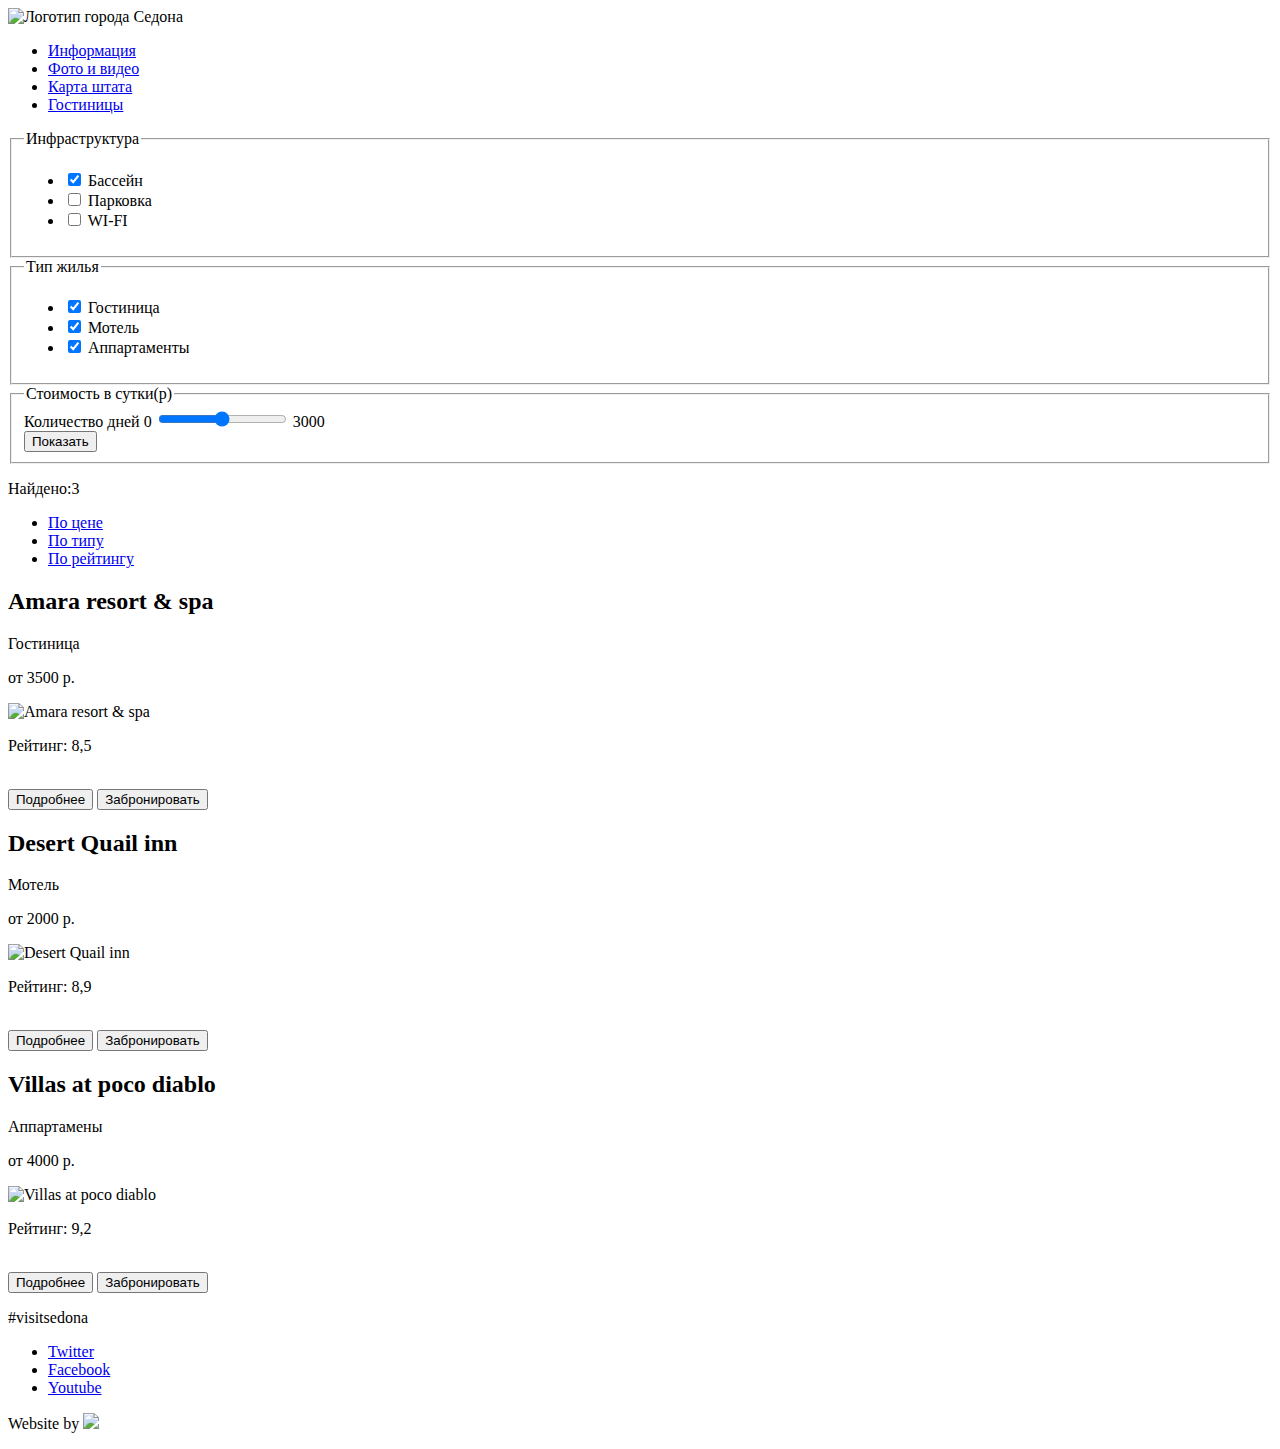
==== catalog.html @ aa918336 "Сделал)" ====
<!DOCTYPE html>
<html lang="ru">
  <head>
    <meta charset="utf-8">
    <title>Поиск жилья в Седоне</title>
  </head>
  <body>
    <header class="main-header">
      <nav class="main-navigation">
        <a class="main-header-logo">
          <img src="img/index-logo.svg" width="115" height="55" alt="Логотип города Седона">
        </a>
        <ul class="site-navigation">
          <li><a href="info.html">Информация</a></li>
          <li><a href="photos_and_videos.html">Фото и видео</a></li>
          <li><a href="state-map">Карта штата</a></li>
          <li><a href="hotels.html">Гостиницы</a></li>          
        </ul>
      </nav>
    </header>
    <main class="container">
       <section class="search-details">          
            <fieldset>
              <legend>Инфраструктура</legend>
                 <form class="filter" method="get" action="https://echo.htmlacademy.ru">
                   <ul>
                      <li class="filter-option">
                      <input type="checkbox" name="Pool" checked>
                      Бассейн
                      </li>

                      <li class="filter-option">
                      <input type="checkbox" name="Parking">
                      Парковка
                      </li>

                      <li class="filter-option">
                      <input type="checkbox" name="Wi-Fi">
                      WI-FI
                      </li>                 
                   </ul> 
                 </form>
            </fieldset>

            <fieldset>
              <legend>Тип жилья</legend>
                 <form class="filter" method="get" action="https://echo.htmlacademy.ru">
                   <ul>
                      <li class="filter-option">
                      <input type="checkbox" name="Hotel" checked>
                      Гостиница
                      </li>

                      <li class="filter-option">
                      <input type="checkbox" name="Motel" checked>
                      Мотель
                      </li>

                      <li class="filter-option">
                      <input type="checkbox" name="Apartment" checked>
                      Аппартаменты
                      </li>                 
                   </ul>
                 </form> 
            </fieldset>

            <fieldset>
              <legend>Стоимость в сутки(р)</legend>                                  
                 <label for="preis-day">Количество дней</label>
                    0 <input type="range" id="preis-day" name="preis-day" min="0" max="3000" step="1"> 3000
                      <br>
                      <input type="submit" value="Показать">
            </fieldset>
        </section>

        <section class="results-sorting">
            <div class="total">
               <p>Найдено:3</p>  <!-- не знаю как вывести результат сюда-->
            </div>

            <ul class="type-sorting">
               <li><a href="#">По цене</a></li>
               <li><a href="#">По типу</a></li>
               <li><a href="#">По рейтингу</a></li>               
            </ul>
        </section>

        <section class="results">
            <div>
              <h2>Amara resort & spa</h2>
              <p>Гостиница</p>
              <p>от 3500 р.</p>
              <img src="img/results-amara.png" width="105" height="70" alt="Amara resort & spa">
              <p class="rated">Рейтинг: 8,5</p>
              <br>              
              <input type="submit" name="details-btn" value="Подробнее">
              <input type="submit" name="book-btn" value="Забронировать">
            </div>

            <div>
              <h2>Desert Quail inn</h2>
              <p>Мотель</p>
              <p>от 2000 р.</p>
              <img src="img/results-desert.png" width="105" height="70" alt="Desert Quail inn">
              <p class="rated">Рейтинг: 8,9</p>
              <br>              
              <input type="submit" name="details-btn" value="Подробнее">
              <input type="submit" name="book-btn" value="Забронировать">
            </div>

            <div>
              <h2>Villas at poco diablo</h2>
              <p>Аппартамены</p>
              <p>от 4000 р.</p>
              <img src="img/results-poco_diablo.png" width="105" height="70" alt="Villas at poco diablo">
              <p class="rated">Рейтинг: 9,2</p>
              <br>              
              <input type="submit" name="details-btn" value="Подробнее">
              <input type="submit" name="book-btn" value="Забронировать">
            </div>
        </section>     
    </main>

    <footer class="main-footer">
       <p class="footer-tag">
        #visitsedona
       </p>
        <div class="footer-social">        
          <ul>
            <li><a class="social-button" href="#">Twitter</a></li>
            <li><a class="social-button" href="#">Facebook</a></li>
            <li><a class="social-button" href="#">Youtube</a></li>
          </ul>
       </div>
       <p class="footer-copyright">
        Website by        
        <a class="button" href="https://htmlacademy.ru"><img src="img/footer-studio.png"></a>
       </p>
    </footer>
  </body>
</html>
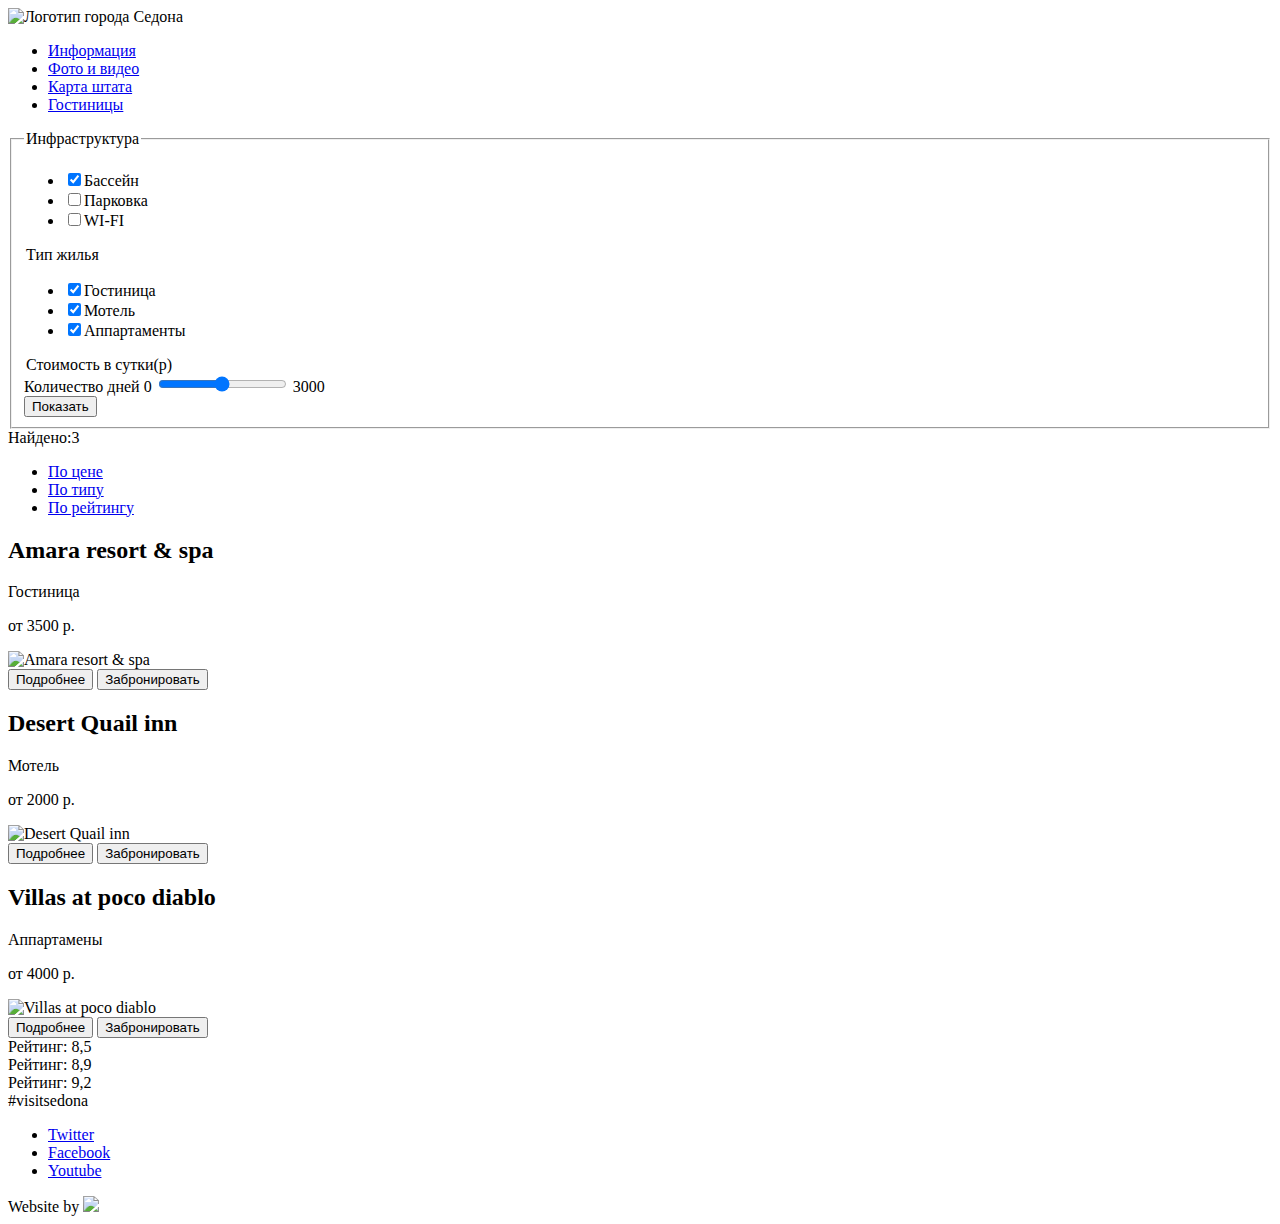
==== commit a8834791: "чуть-чуть коррекции" ====
--- a/catalog.html
+++ b/catalog.html
@@ -20,62 +20,49 @@
     </header>
     <main class="container">
        <section class="search-details">          
-            <fieldset>
-              <legend>Инфраструктура</legend>
-                 <form class="filter" method="get" action="https://echo.htmlacademy.ru">
+            <form class="filter" method="get" action="https://echo.htmlacademy.ru">
+               <fieldset>
+                 <legend>Инфраструктура</legend>                 
                    <ul>
                       <li class="filter-option">
-                      <input type="checkbox" name="Pool" checked>
-                      Бассейн
+                      <input type="checkbox" name="Pool" checked><label>Бассейн</label>                                      
+                      </li>
+
+                      <li class="filter-option">                      
+                      <input type="checkbox" name="Parking"><label>Парковка </label>                                     
+                      </li>
+
+                      <li class="filter-option">                      
+                      <input type="checkbox" name="Wi-Fi"><label>WI-FI</label>                                           
+                      </li>                 
+                   </ul>                
+                           
+                 <legend>Тип жилья</legend>                 
+                   <ul>
+                      <li class="filter-option">
+                      <input type="checkbox" name="Hotel" checked><label>Гостиница</label>                      
                       </li>
 
                       <li class="filter-option">
-                      <input type="checkbox" name="Parking">
-                      Парковка
+                      <input type="checkbox" name="Motel" checked><label>Мотель</label>                      
                       </li>
 
                       <li class="filter-option">
-                      <input type="checkbox" name="Wi-Fi">
-                      WI-FI
+                      <input type="checkbox" name="Apartment" checked><label>Аппартаменты</label>                      
                       </li>                 
-                   </ul> 
-                 </form>
-            </fieldset>
-
-            <fieldset>
-              <legend>Тип жилья</legend>
-                 <form class="filter" method="get" action="https://echo.htmlacademy.ru">
-                   <ul>
-                      <li class="filter-option">
-                      <input type="checkbox" name="Hotel" checked>
-                      Гостиница
-                      </li>
-
-                      <li class="filter-option">
-                      <input type="checkbox" name="Motel" checked>
-                      Мотель
-                      </li>
-
-                      <li class="filter-option">
-                      <input type="checkbox" name="Apartment" checked>
-                      Аппартаменты
-                      </li>                 
-                   </ul>
-                 </form> 
-            </fieldset>
-
-            <fieldset>
-              <legend>Стоимость в сутки(р)</legend>                                  
-                 <label for="preis-day">Количество дней</label>
+                   </ul>                 
+               
+                 <legend>Стоимость в сутки(р)</legend>                                  
+                   <label for="preis-day">Количество дней</label>
                     0 <input type="range" id="preis-day" name="preis-day" min="0" max="3000" step="1"> 3000
                       <br>
                       <input type="submit" value="Показать">
-            </fieldset>
+               </fieldset>
         </section>
 
         <section class="results-sorting">
             <div class="total">
-               <p>Найдено:3</p>  <!-- не знаю как вывести результат сюда-->
+               Найдено:3 
             </div>
 
             <ul class="type-sorting">
@@ -86,56 +73,62 @@
         </section>
 
         <section class="results">
-            <div>
+            <div class="hotels">
               <h2>Amara resort & spa</h2>
               <p>Гостиница</p>
               <p>от 3500 р.</p>
-              <img src="img/results-amara.png" width="105" height="70" alt="Amara resort & spa">
-              <p class="rated">Рейтинг: 8,5</p>
-              <br>              
+              <img src="img/results-amara.png" width="105" height="70" alt="Amara resort & spa">              
+              <br> 
+
+            <form class="filter" method="get" action="https://echo.htmlacademy.ru">            
               <input type="submit" name="details-btn" value="Подробнее">
               <input type="submit" name="book-btn" value="Забронировать">
             </div>
 
-            <div>
+            <div class="hotels">
               <h2>Desert Quail inn</h2>
               <p>Мотель</p>
               <p>от 2000 р.</p>
-              <img src="img/results-desert.png" width="105" height="70" alt="Desert Quail inn">
-              <p class="rated">Рейтинг: 8,9</p>
-              <br>              
+              <img src="img/results-desert.png" width="105" height="70" alt="Desert Quail inn">              
+              <br> 
+
+            <form class="filter" method="get" action="https://echo.htmlacademy.ru">             
               <input type="submit" name="details-btn" value="Подробнее">
               <input type="submit" name="book-btn" value="Забронировать">
             </div>
 
-            <div>
+            <div class="hotels">
               <h2>Villas at poco diablo</h2>
               <p>Аппартамены</p>
               <p>от 4000 р.</p>
-              <img src="img/results-poco_diablo.png" width="105" height="70" alt="Villas at poco diablo">
-              <p class="rated">Рейтинг: 9,2</p>
-              <br>              
+              <img src="img/results-poco_diablo.png" width="105" height="70" alt="Villas at poco diablo">              
+              <br>
+
+            <form class="filter" method="get" action="https://echo.htmlacademy.ru">              
               <input type="submit" name="details-btn" value="Подробнее">
               <input type="submit" name="book-btn" value="Забронировать">
             </div>
-        </section>     
+        </section> 
+
+        <section class="rating">
+            <div class="rated">Рейтинг: 8,5</div>  
+            <div class="rated">Рейтинг: 8,9</div>
+            <div class="rated">Рейтинг: 9,2</div>
     </main>
 
     <footer class="main-footer">
-       <p class="footer-tag">
-        #visitsedona
-       </p>
-        <div class="footer-social">        
-          <ul>
-            <li><a class="social-button" href="#">Twitter</a></li>
-            <li><a class="social-button" href="#">Facebook</a></li>
-            <li><a class="social-button" href="#">Youtube</a></li>
-          </ul>
-       </div>
-       <p class="footer-copyright">
-        Website by        
-        <a class="button" href="https://htmlacademy.ru"><img src="img/footer-studio.png"></a>
-       </p>
+       <div class="footer-tag">#visitsedona</div>        
+         <div class="footer-social">        
+           <ul>
+             <li><a class="social-button" href="#">Twitter</a></li>
+             <li><a class="social-button" href="#">Facebook</a></li>
+             <li><a class="social-button" href="#">Youtube</a></li>
+           </ul>
+         </div>
+         <div class="footer-copyright">
+            Website by        
+            <a class="button" href="https://htmlacademy.ru"><img src="img/footer-studio.png"></a>
+         </div>
     </footer>
   </body>
 </html>  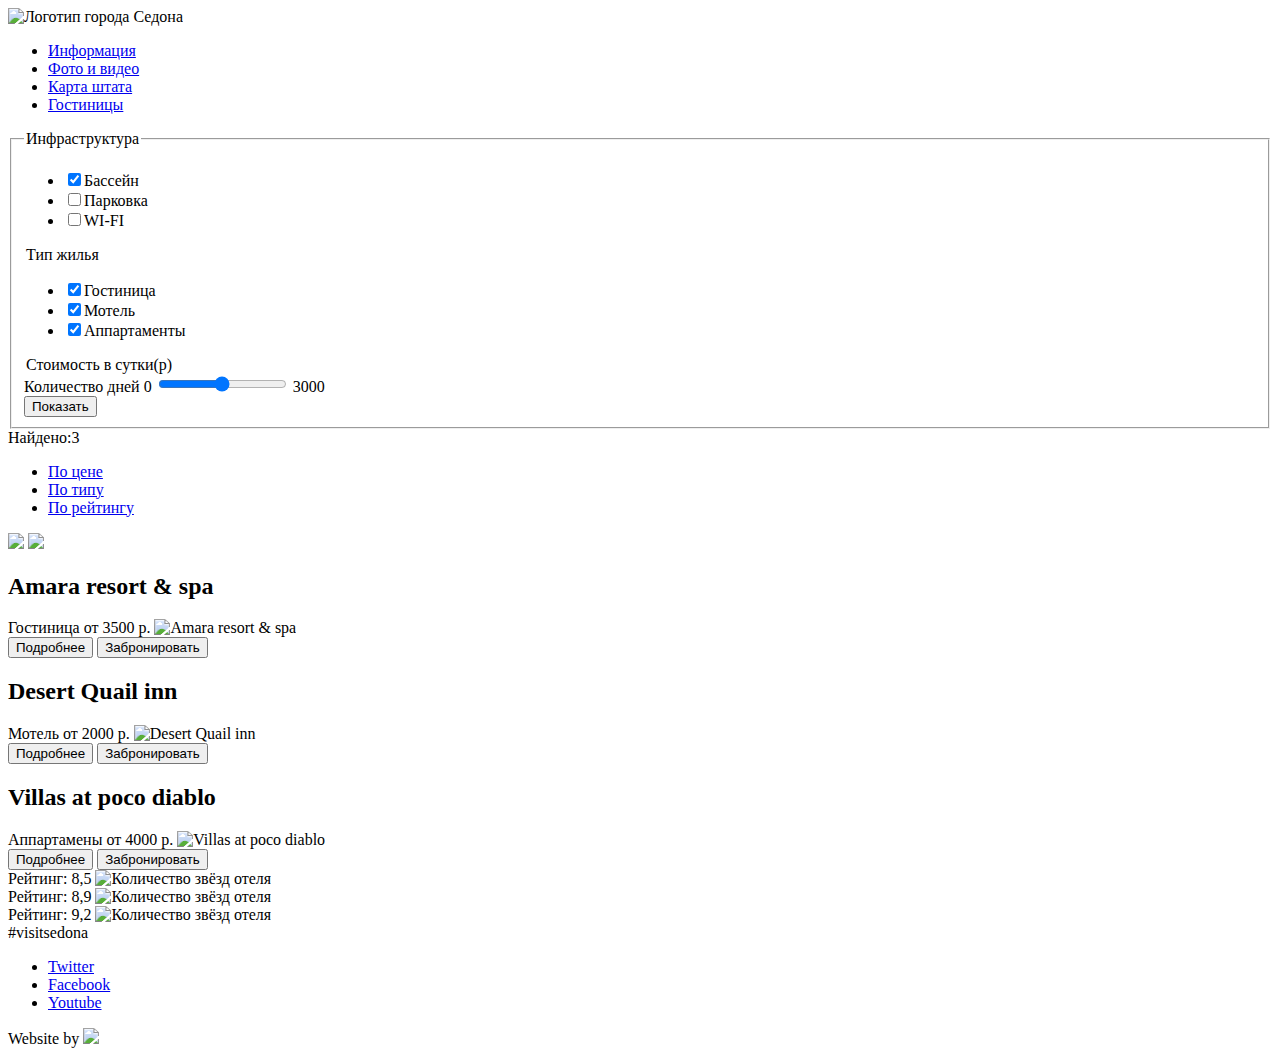
==== commit 52c48389: "-" ====
--- a/catalog.html
+++ b/catalog.html
@@ -5,6 +5,7 @@
     <title>Поиск жилья в Седоне</title>
   </head>
   <body>
+   <div class="container">
     <header class="main-header">
       <nav class="main-navigation">
         <a class="main-header-logo">
@@ -18,7 +19,7 @@
         </ul>
       </nav>
     </header>
-    <main class="container">
+    <main>
        <section class="search-details">          
             <form class="filter" method="get" action="https://echo.htmlacademy.ru">
                <fieldset>
@@ -34,8 +35,8 @@
 
                       <li class="filter-option">                      
                       <input type="checkbox" name="Wi-Fi"><label>WI-FI</label>                                           
-                      </li>                 
-                   </ul>                
+                      </li>                                     
+                   </ul>                                          
                            
                  <legend>Тип жилья</legend>                 
                    <ul>
@@ -58,62 +59,78 @@
                       <br>
                       <input type="submit" value="Показать">
                </fieldset>
+            </form>
         </section>
 
         <section class="results-sorting">
             <div class="total">
-               Найдено:3 
+              <span>Найдено:3</span> 
             </div>
 
-            <ul class="type-sorting">
-               <li><a href="#">По цене</a></li>
-               <li><a href="#">По типу</a></li>
-               <li><a href="#">По рейтингу</a></li>               
-            </ul>
+            <div class="results-navigation">
+              <ul class="type-sorting">
+                 <li><a href="#">По цене</a></li>
+                 <li><a href="#">По типу</a></li>
+                 <li><a href="#">По рейтингу</a></li>               
+             </ul>
+
+            <div class="results-elevator">
+              <a href="#" title="По возрастанию" class="buttonup"><img src="img/navigation-up.png"></a>
+              <a href="#" title="По убыванию" class="buttonup"><img src="img/navigation-down.png"></a>
+            </div>
         </section>
 
         <section class="results">
             <div class="hotels">
               <h2>Amara resort & spa</h2>
-              <p>Гостиница</p>
-              <p>от 3500 р.</p>
+              <span class="hotel-preis">Гостиница от 3500 р.</span>
               <img src="img/results-amara.png" width="105" height="70" alt="Amara resort & spa">              
               <br> 
 
             <form class="filter" method="get" action="https://echo.htmlacademy.ru">            
               <input type="submit" name="details-btn" value="Подробнее">
               <input type="submit" name="book-btn" value="Забронировать">
+            </form>
             </div>
 
             <div class="hotels">
               <h2>Desert Quail inn</h2>
-              <p>Мотель</p>
-              <p>от 2000 р.</p>
+              <span class="hotel-preis">Мотель от 2000 р.</span>
               <img src="img/results-desert.png" width="105" height="70" alt="Desert Quail inn">              
               <br> 
 
             <form class="filter" method="get" action="https://echo.htmlacademy.ru">             
               <input type="submit" name="details-btn" value="Подробнее">
               <input type="submit" name="book-btn" value="Забронировать">
+            </form>
             </div>
 
             <div class="hotels">
               <h2>Villas at poco diablo</h2>
-              <p>Аппартамены</p>
-              <p>от 4000 р.</p>
+              <span class="hotel-preis">Аппартамены от 4000 р.</span>
               <img src="img/results-poco_diablo.png" width="105" height="70" alt="Villas at poco diablo">              
               <br>
 
             <form class="filter" method="get" action="https://echo.htmlacademy.ru">              
               <input type="submit" name="details-btn" value="Подробнее">
               <input type="submit" name="book-btn" value="Забронировать">
+            </form>
             </div>
         </section> 
 
         <section class="rating">
-            <div class="rated">Рейтинг: 8,5</div>  
-            <div class="rated">Рейтинг: 8,9</div>
-            <div class="rated">Рейтинг: 9,2</div>
+            <div class="rated"><span class="rated-area">Рейтинг: 8,5</span>
+              <img src="assets/svg/star-icon.svg" alt="Количество звёзд отеля" width="15"; height="15"> 
+            </div>
+
+            <div class="rated"><span class="rated-area">Рейтинг: 8,9</span>
+              <img src="assets/svg/star-icon.svg" alt="Количество звёзд отеля" width="15"; height="15"> 
+            </div>
+
+            <div class="rated"><span class="rated-area">Рейтинг: 9,2</span>
+              <img src="assets/svg/star-icon.svg" alt="Количество звёзд отеля" width="15"; height="15"> 
+            </div>
+        </section>
     </main>
 
     <footer class="main-footer">
@@ -130,5 +147,6 @@
             <a class="button" href="https://htmlacademy.ru"><img src="img/footer-studio.png"></a>
          </div>
     </footer>
+   </div>   
   </body>
 </html>  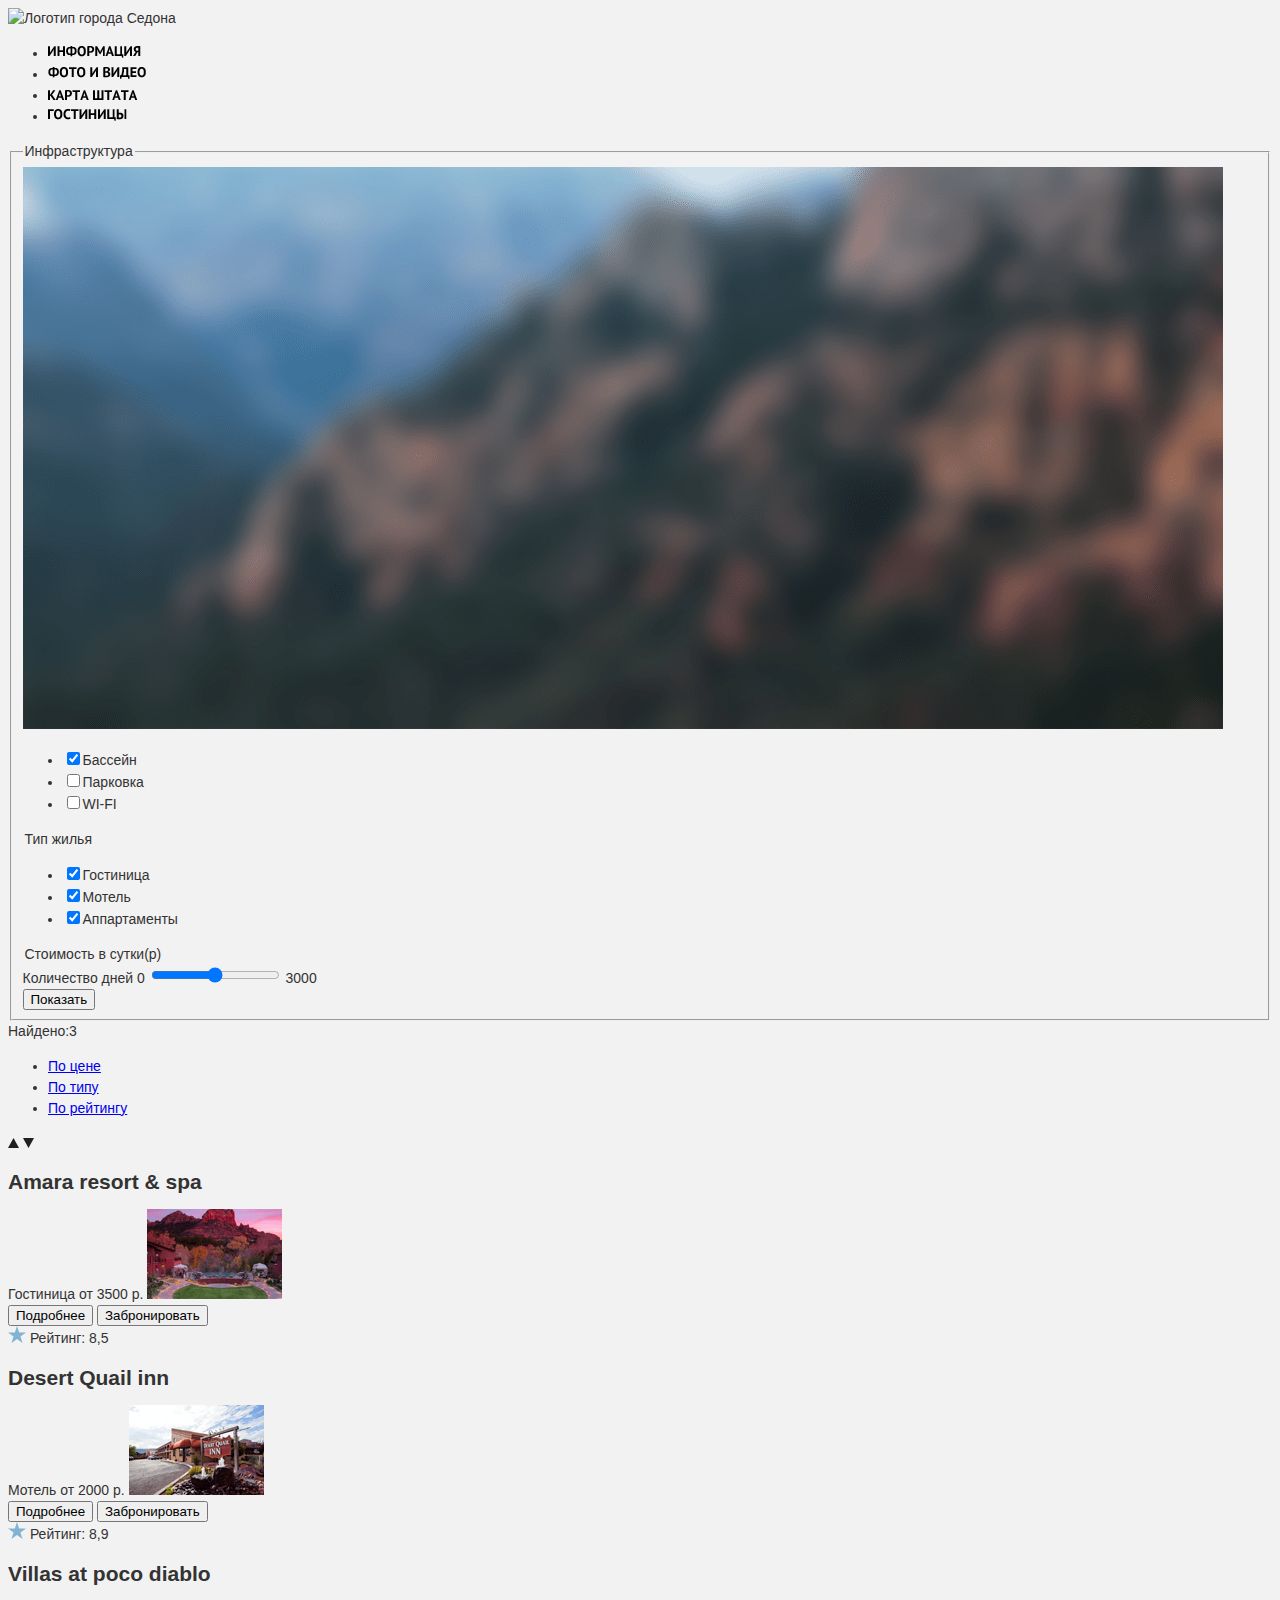
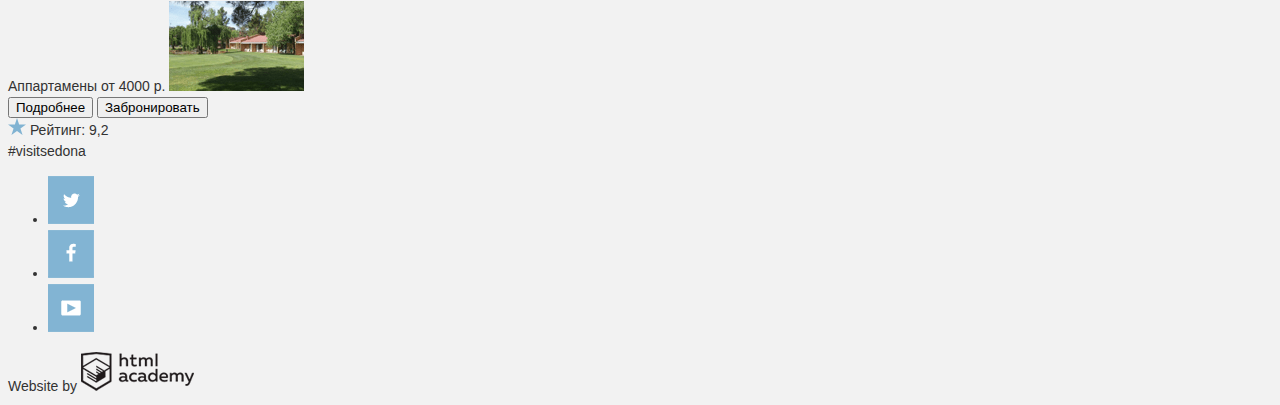
==== commit 93bd00ed: "-" ====
--- a/catalog.html
+++ b/catalog.html
@@ -3,6 +3,7 @@
   <head>
     <meta charset="utf-8">
     <title>Поиск жилья в Седоне</title>
+      <link href="css/style.css" rel="stylesheet"> 
   </head>
   <body>
    <div class="container">
@@ -12,18 +13,19 @@
           <img src="img/index-logo.svg" width="115" height="55" alt="Логотип города Седона">
         </a>
         <ul class="site-navigation">
-          <li><a href="info.html">Информация</a></li>
-          <li><a href="photos_and_videos.html">Фото и видео</a></li>
-          <li><a href="state-map">Карта штата</a></li>
-          <li><a href="hotels.html">Гостиницы</a></li>          
+          <li><a href="info.html"><img src="img/info.png"></a></li>
+          <li><a href="photos_and_videos.html"><img src="img/photos & videos.png"></a></li>
+          <li><a href="state-map"><img src="img/map.png"></a></li>
+          <li><a href="hotels.html"><img src="img/hotels.png"></a></li>          
         </ul>
       </nav>
     </header>
     <main>
        <section class="search-details">          
-            <form class="filter" method="get" action="https://echo.htmlacademy.ru">
-               <fieldset>
-                 <legend>Инфраструктура</legend>                 
+            <form class="filter" method="get" action="https://echo.htmlacademy.ru">             
+               <fieldset>                
+                 <legend>Инфраструктура</legend>
+                  <img src="img/filter-background.png" width="1200" height="562">                 
                    <ul>
                       <li class="filter-option">
                       <input type="checkbox" name="Pool" checked><label>Бассейн</label>                                      
@@ -75,8 +77,8 @@
              </ul>
 
             <div class="results-elevator">
-              <a href="#" title="По возрастанию" class="buttonup"><img src="img/navigation-up.png"></a>
-              <a href="#" title="По убыванию" class="buttonup"><img src="img/navigation-down.png"></a>
+              <a href="#" title="По возрастанию" class="buttonup"><img src="img/icon-up-dir.svg"></a>
+              <a href="#" title="По убыванию" class="buttonup"><img src="img/icon-down-dir.svg"></a>
             </div>
         </section>
 
@@ -84,69 +86,70 @@
             <div class="hotels">
               <h2>Amara resort & spa</h2>
               <span class="hotel-preis">Гостиница от 3500 р.</span>
-              <img src="img/results-amara.png" width="105" height="70" alt="Amara resort & spa">              
+              <img src="img/amara-resort.png" width="135" height="90" alt="Amara resort & spa">              
               <br> 
 
             <form class="filter" method="get" action="https://echo.htmlacademy.ru">            
               <input type="submit" name="details-btn" value="Подробнее">
               <input type="submit" name="book-btn" value="Забронировать">
             </form>
+
+            <div class="rating">
+              <img src="img/star.svg">
+              <span>Рейтинг: 8,5</span>
+            </div>
             </div>
 
             <div class="hotels">
               <h2>Desert Quail inn</h2>
               <span class="hotel-preis">Мотель от 2000 р.</span>
-              <img src="img/results-desert.png" width="105" height="70" alt="Desert Quail inn">              
+              <img src="img/desert-quail.png" width="135" height="90" alt="Desert Quail inn">              
               <br> 
 
             <form class="filter" method="get" action="https://echo.htmlacademy.ru">             
               <input type="submit" name="details-btn" value="Подробнее">
               <input type="submit" name="book-btn" value="Забронировать">
             </form>
+
+            <div class="rating">
+              <img src="img/star.svg">
+              <span>Рейтинг: 8,9</span>
+            </div>
             </div>
 
             <div class="hotels">
               <h2>Villas at poco diablo</h2>
               <span class="hotel-preis">Аппартамены от 4000 р.</span>
-              <img src="img/results-poco_diablo.png" width="105" height="70" alt="Villas at poco diablo">              
+              <img src="img/poco-diablo.png" width="135" height="90" alt="Villas at poco diablo">              
               <br>
 
             <form class="filter" method="get" action="https://echo.htmlacademy.ru">              
               <input type="submit" name="details-btn" value="Подробнее">
               <input type="submit" name="book-btn" value="Забронировать">
             </form>
+
+            <div class="rating">
+              <img src="img/star.svg">
+              <span>Рейтинг: 9,2</span>
             </div>
-        </section> 
-
-        <section class="rating">
-            <div class="rated"><span class="rated-area">Рейтинг: 8,5</span>
-              <img src="assets/svg/star-icon.svg" alt="Количество звёзд отеля" width="15"; height="15"> 
-            </div>
-
-            <div class="rated"><span class="rated-area">Рейтинг: 8,9</span>
-              <img src="assets/svg/star-icon.svg" alt="Количество звёзд отеля" width="15"; height="15"> 
-            </div>
-
-            <div class="rated"><span class="rated-area">Рейтинг: 9,2</span>
-              <img src="assets/svg/star-icon.svg" alt="Количество звёзд отеля" width="15"; height="15"> 
-            </div>
-        </section>
+          </div>
+        </section>        
     </main>
 
     <footer class="main-footer">
-       <div class="footer-tag">#visitsedona</div>        
+       <div class="footer-tag">#visitsedona</div>
          <div class="footer-social">        
            <ul>
-             <li><a class="social-button" href="#">Twitter</a></li>
-             <li><a class="social-button" href="#">Facebook</a></li>
-             <li><a class="social-button" href="#">Youtube</a></li>
+             <li><a class="social-button" href="#"><img src="img/twitter.svg"></a></li>
+             <li><a class="social-button" href="#"><img src="img/fb.svg"></a></li>
+             <li><a class="social-button" href="#"><img src="img/youtube.svg"></a></li>
            </ul>
          </div>
          <div class="footer-copyright">
-            Website by        
-            <a class="button" href="https://htmlacademy.ru"><img src="img/footer-studio.png"></a>
+             <span class="secondary-text">Website by</span>        
+             <a class="button" href="https://htmlacademy.ru"><img src="img/logo-htmlacademy.svg"></a>
          </div>
     </footer>
-   </div>   
+   </div>
   </body>
 </html>  --- a/css/style.css
+++ b/css/style.css
@@ -0,0 +1,19 @@
+body {
+  font-family: "PT Sans", sans-serif, Arial;
+  font-size: 14px;
+  line-height: 21px;
+  color: #333;
+  background: #f2f2f2;
+}
+
+h1{
+ font-family: "PT Sans", sans-serif, Arial;
+ font-size: 21px;
+ font-size:21px;
+ font-weight:bolder;
+
+}
+
+.features-items h2 {
+
+}